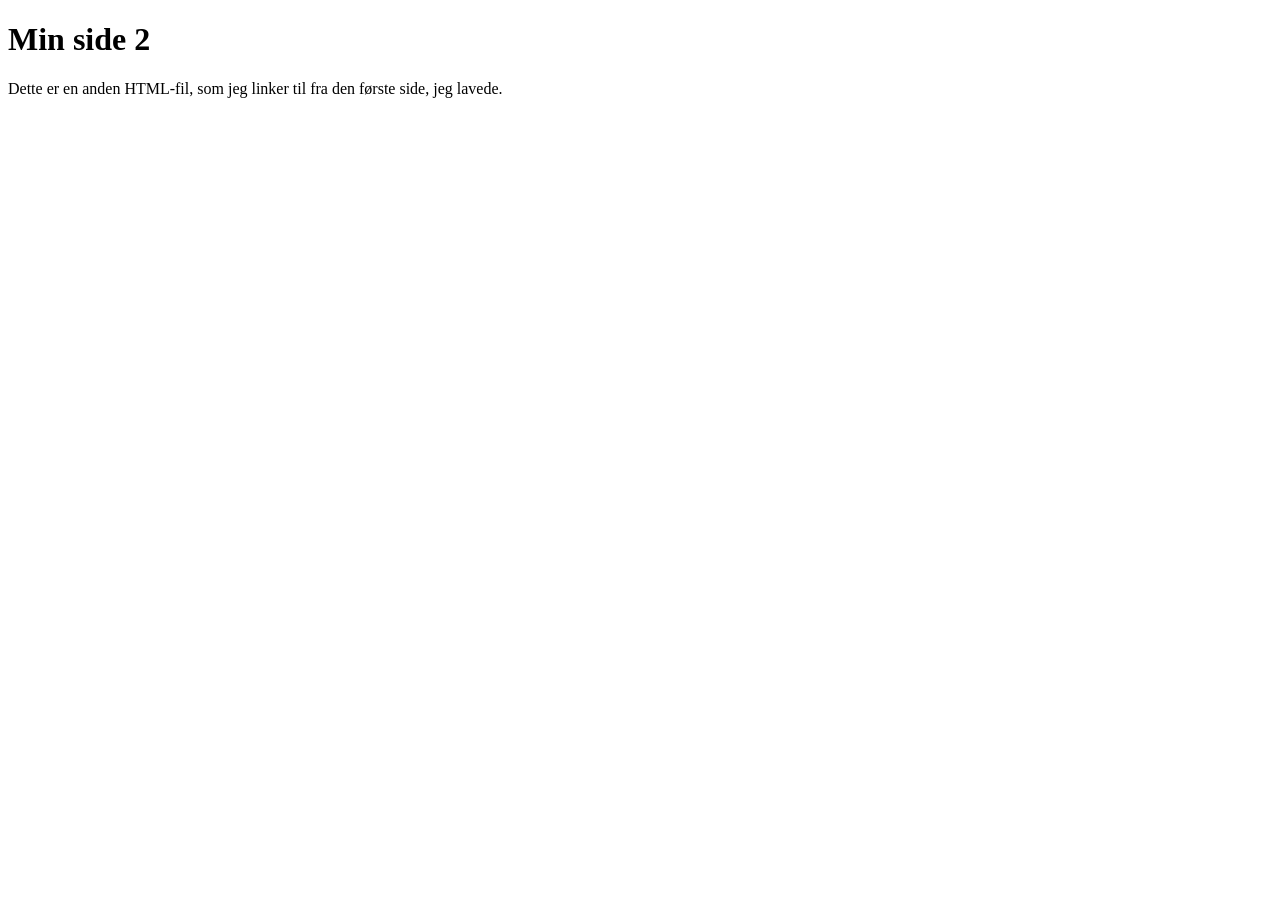
==== foerste-hjemmeside/side-2.html @ b4ac00a5 "kode 06.10.26" ====
<!DOCTYPE html>
<html lang="da">
<head>
    <meta charset="UTF-8">
    <meta name="viewport" content="width=device-width, initial-scale=1.0">
    <title>Side 2</title>
</head>
<body>
    <h1>Min side 2</h1>
    <p>Dette er en anden HTML-fil, som jeg linker til fra den første side, jeg lavede.</p>
</body>
</html>
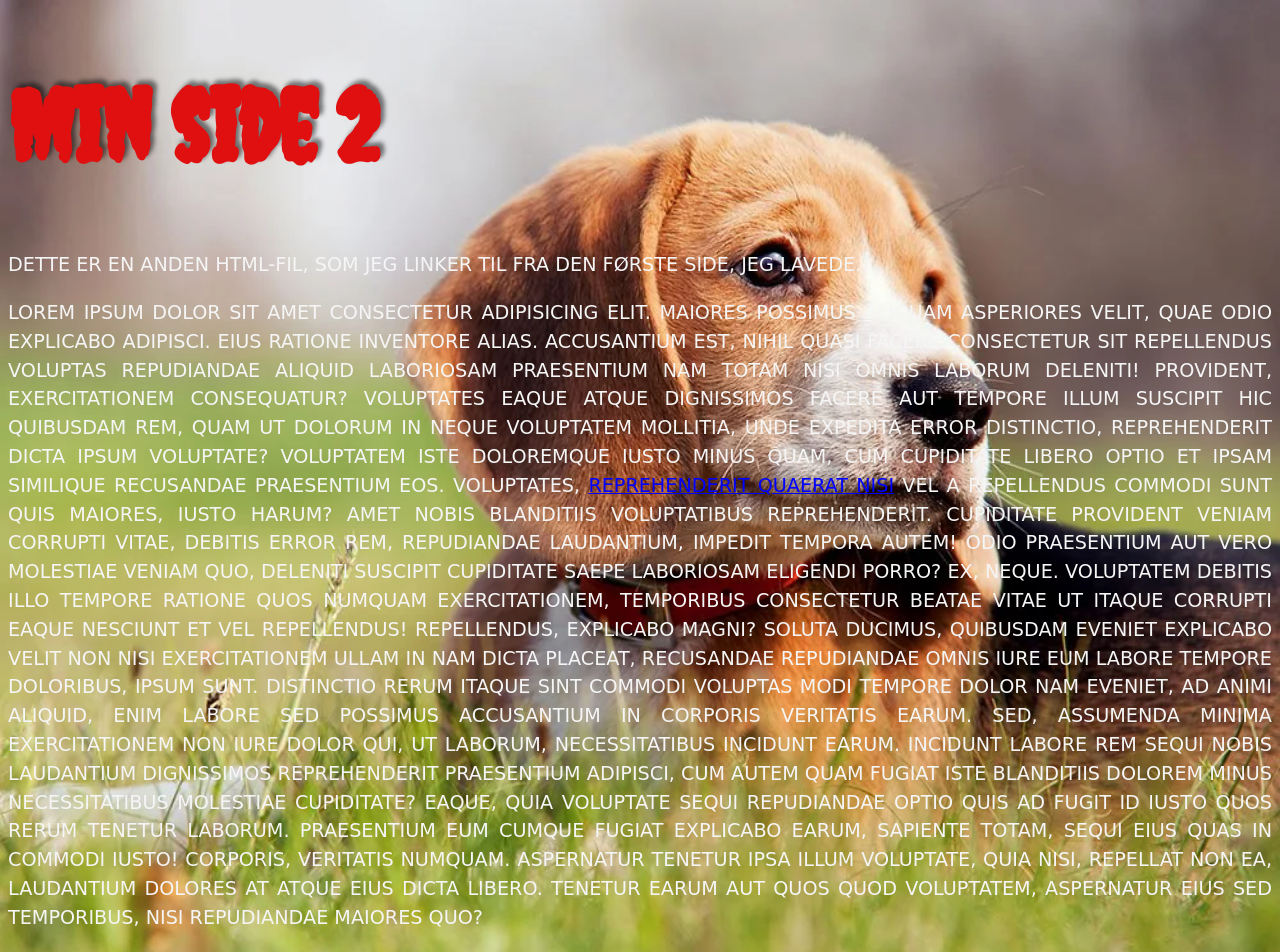
==== commit 6b8366c2: "-" ====
--- a/foerste-hjemmeside/side-2.html
+++ b/foerste-hjemmeside/side-2.html
@@ -4,9 +4,14 @@
     <meta charset="UTF-8">
     <meta name="viewport" content="width=device-width, initial-scale=1.0">
     <title>Side 2</title>
+    <link href="style.css" rel="stylesheet">
+    <link rel="preconnect" href="https://fonts.googleapis.com">
+    <link rel="preconnect" href="https://fonts.gstatic.com" crossorigin>
+    <link href="https://fonts.googleapis.com/css2?family=Creepster&display=swap" rel="stylesheet">
 </head>
 <body>
     <h1>Min side 2</h1>
     <p>Dette er en anden HTML-fil, som jeg linker til fra den første side, jeg lavede.</p>
+    <p>Lorem ipsum dolor sit amet consectetur adipisicing elit. Maiores possimus aliquam asperiores velit, quae odio explicabo adipisci. Eius ratione inventore alias. Accusantium est, nihil quasi facere consectetur sit repellendus voluptas repudiandae aliquid laboriosam praesentium nam totam nisi omnis laborum deleniti! Provident, exercitationem consequatur? Voluptates eaque atque dignissimos facere aut tempore illum suscipit hic quibusdam rem, quam ut dolorum in neque voluptatem mollitia, unde expedita error distinctio, reprehenderit dicta ipsum voluptate? Voluptatem iste doloremque iusto minus quam, cum cupiditate libero optio et ipsam similique recusandae praesentium eos. Voluptates, <a href="#">reprehenderit quaerat nisi</a> vel a repellendus commodi sunt quis maiores, iusto harum? Amet nobis blanditiis voluptatibus reprehenderit. Cupiditate provident veniam corrupti vitae, debitis error rem, repudiandae laudantium, impedit tempora autem! Odio praesentium aut vero molestiae veniam quo, deleniti suscipit cupiditate saepe laboriosam eligendi porro? Ex, neque. Voluptatem debitis illo tempore ratione quos numquam exercitationem, temporibus consectetur beatae vitae ut itaque corrupti eaque nesciunt et vel repellendus! Repellendus, explicabo magni? Soluta ducimus, quibusdam eveniet explicabo velit non nisi exercitationem ullam in nam dicta placeat, recusandae repudiandae omnis iure eum labore tempore doloribus, ipsum sunt. Distinctio rerum itaque sint commodi voluptas modi tempore dolor nam eveniet, ad animi aliquid, enim labore sed possimus accusantium in corporis veritatis earum. Sed, assumenda minima exercitationem non iure dolor qui, ut laborum, necessitatibus incidunt earum. Incidunt labore rem sequi nobis laudantium dignissimos reprehenderit praesentium adipisci, cum autem quam fugiat iste blanditiis dolorem minus necessitatibus molestiae cupiditate? Eaque, quia voluptate sequi repudiandae optio quis ad fugit id iusto quos rerum tenetur laborum. Praesentium eum cumque fugiat explicabo earum, sapiente totam, sequi eius quas in commodi iusto! Corporis, veritatis numquam. Aspernatur tenetur ipsa illum voluptate, quia nisi, repellat non ea, laudantium dolores at atque eius dicta libero. Tenetur earum aut quos quod voluptatem, aspernatur eius sed temporibus, nisi repudiandae maiores quo?</p>
 </body>
 </html>
--- a/foerste-hjemmeside/style.css
+++ b/foerste-hjemmeside/style.css
@@ -0,0 +1,40 @@
+h1 {
+    font-family: "Creepster", system-ui;
+    color: rgb(225, 16, 16);
+    font-size: 100px;
+    letter-spacing: -3px;
+    text-shadow: 4px -4px 4px rgba(0, 0, 0, 0.501);
+}
+p {
+    color: whitesmoke;
+    font-family: system-ui;
+    font-size: 1.2em;
+    text-align: justify;
+    /* 150% svarer til halvanden linjeafstand */
+    line-height: 150%;
+    text-transform: uppercase;
+} 
+body {
+    background-color: rgb(214, 193, 234);
+    background-image: url("images/hund.jpg");
+    background-size: cover;
+}
+a {
+    color: brown;
+}
+a:link {
+    color: blue;
+}
+a:visited {
+    color: green;
+}
+a:hover {
+    color: yellow;
+    text-decoration: none;
+    font-weight: bold;
+    letter-spacing: 4px;
+    background-color: blue;
+}
+a:active {
+    color: red;
+}
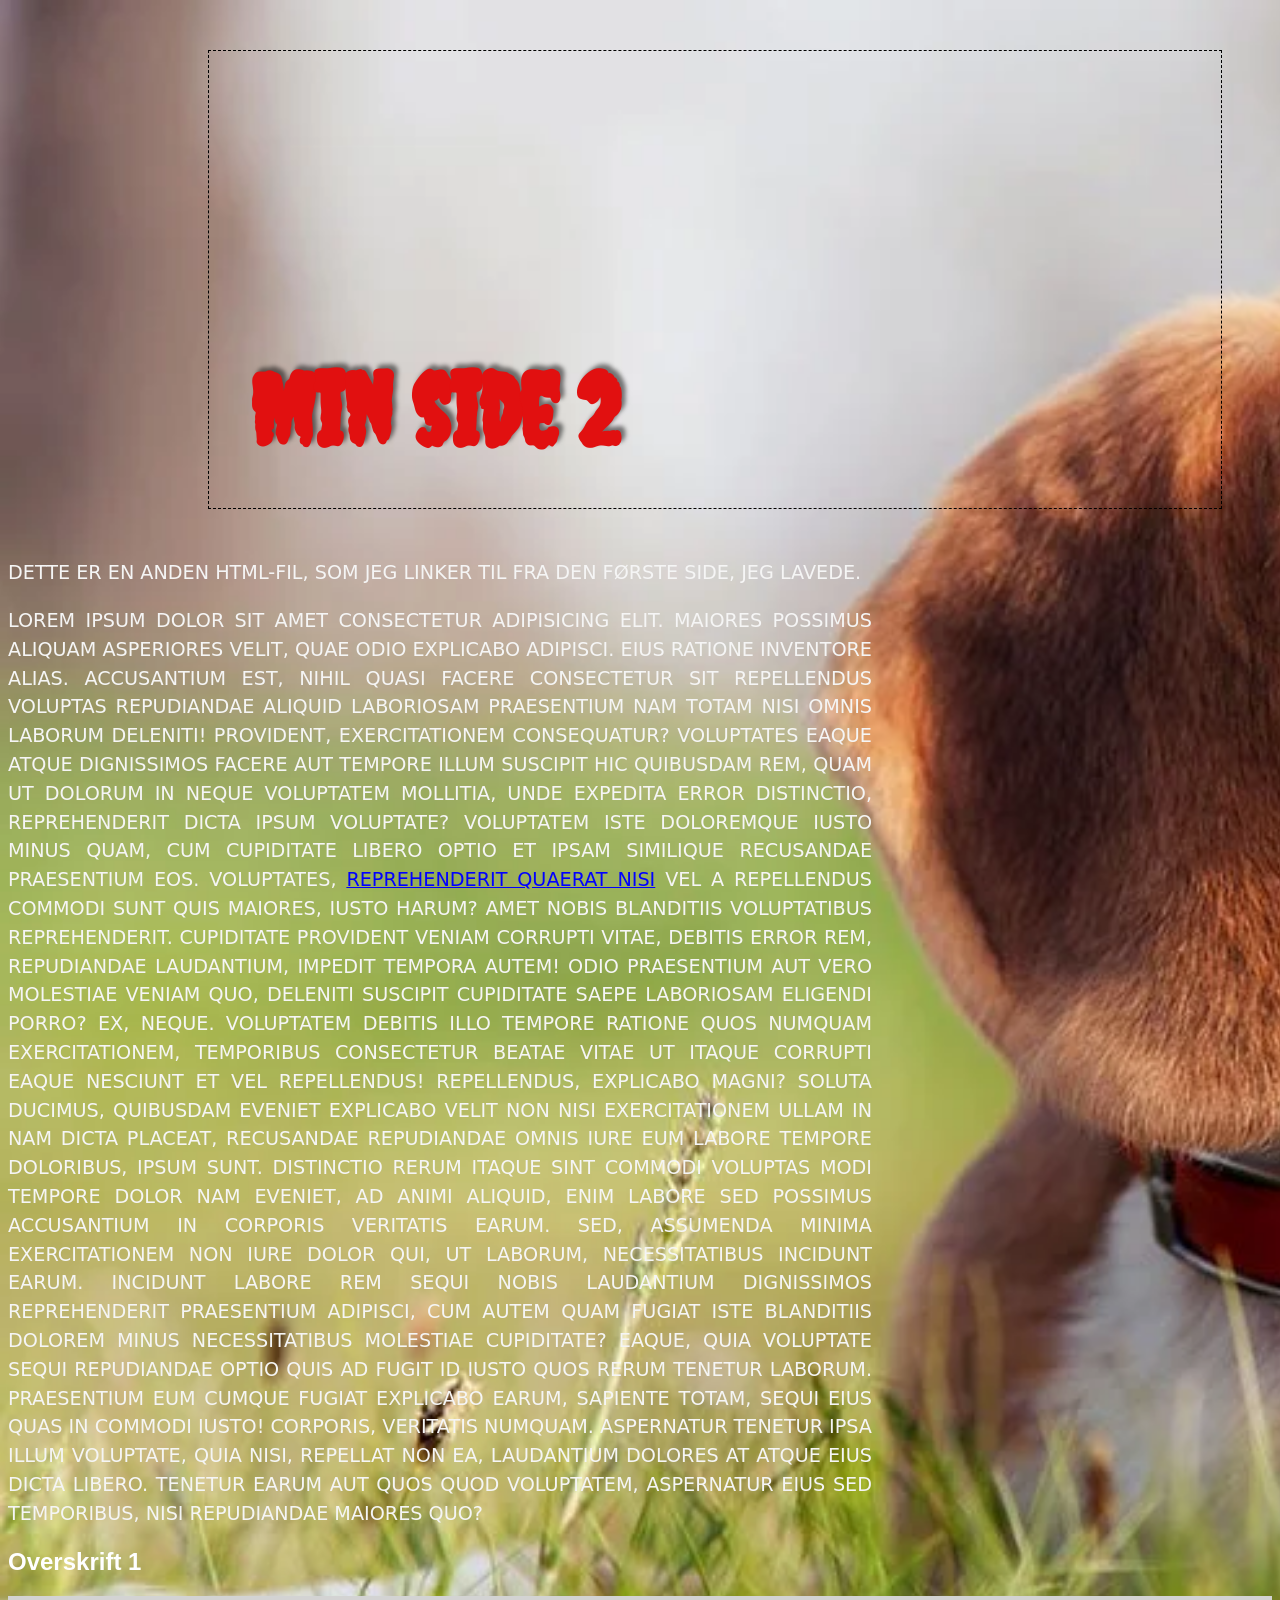
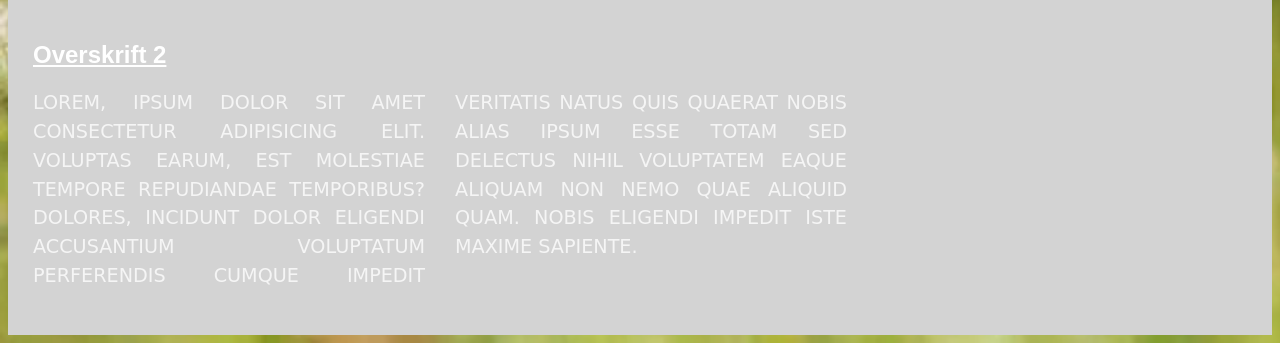
==== commit b46a1487: "-" ====
--- a/foerste-hjemmeside/side-2.html
+++ b/foerste-hjemmeside/side-2.html
@@ -13,5 +13,10 @@
     <h1>Min side 2</h1>
     <p>Dette er en anden HTML-fil, som jeg linker til fra den første side, jeg lavede.</p>
     <p>Lorem ipsum dolor sit amet consectetur adipisicing elit. Maiores possimus aliquam asperiores velit, quae odio explicabo adipisci. Eius ratione inventore alias. Accusantium est, nihil quasi facere consectetur sit repellendus voluptas repudiandae aliquid laboriosam praesentium nam totam nisi omnis laborum deleniti! Provident, exercitationem consequatur? Voluptates eaque atque dignissimos facere aut tempore illum suscipit hic quibusdam rem, quam ut dolorum in neque voluptatem mollitia, unde expedita error distinctio, reprehenderit dicta ipsum voluptate? Voluptatem iste doloremque iusto minus quam, cum cupiditate libero optio et ipsam similique recusandae praesentium eos. Voluptates, <a href="#">reprehenderit quaerat nisi</a> vel a repellendus commodi sunt quis maiores, iusto harum? Amet nobis blanditiis voluptatibus reprehenderit. Cupiditate provident veniam corrupti vitae, debitis error rem, repudiandae laudantium, impedit tempora autem! Odio praesentium aut vero molestiae veniam quo, deleniti suscipit cupiditate saepe laboriosam eligendi porro? Ex, neque. Voluptatem debitis illo tempore ratione quos numquam exercitationem, temporibus consectetur beatae vitae ut itaque corrupti eaque nesciunt et vel repellendus! Repellendus, explicabo magni? Soluta ducimus, quibusdam eveniet explicabo velit non nisi exercitationem ullam in nam dicta placeat, recusandae repudiandae omnis iure eum labore tempore doloribus, ipsum sunt. Distinctio rerum itaque sint commodi voluptas modi tempore dolor nam eveniet, ad animi aliquid, enim labore sed possimus accusantium in corporis veritatis earum. Sed, assumenda minima exercitationem non iure dolor qui, ut laborum, necessitatibus incidunt earum. Incidunt labore rem sequi nobis laudantium dignissimos reprehenderit praesentium adipisci, cum autem quam fugiat iste blanditiis dolorem minus necessitatibus molestiae cupiditate? Eaque, quia voluptate sequi repudiandae optio quis ad fugit id iusto quos rerum tenetur laborum. Praesentium eum cumque fugiat explicabo earum, sapiente totam, sequi eius quas in commodi iusto! Corporis, veritatis numquam. Aspernatur tenetur ipsa illum voluptate, quia nisi, repellat non ea, laudantium dolores at atque eius dicta libero. Tenetur earum aut quos quod voluptatem, aspernatur eius sed temporibus, nisi repudiandae maiores quo?</p>
+    <h2>Overskrift 1</h2>
+    <div class="min-kasse">
+        <h2 id="kirsten">Overskrift 2</h2>
+        <p>Lorem, ipsum dolor sit amet consectetur adipisicing elit. Voluptas earum, est molestiae tempore repudiandae temporibus? Dolores, incidunt dolor eligendi accusantium voluptatum perferendis cumque impedit veritatis natus quis quaerat nobis alias ipsum esse totam sed delectus nihil voluptatem eaque aliquam non nemo quae aliquid quam. Nobis eligendi impedit iste maxime sapiente.</p>
+    </div>
 </body>
 </html>
--- a/foerste-hjemmeside/style.css
+++ b/foerste-hjemmeside/style.css
@@ -4,6 +4,11 @@
     font-size: 100px;
     letter-spacing: -3px;
     text-shadow: 4px -4px 4px rgba(0, 0, 0, 0.501);
+    border: 1px dashed black;
+    padding: 40px;
+    padding-top: 300px;
+    margin: 50px;
+    margin-left: 200px;
 }
 p {
     color: whitesmoke;
@@ -13,6 +18,7 @@
     /* 150% svarer til halvanden linjeafstand */
     line-height: 150%;
     text-transform: uppercase;
+    padding-right: 400px;
 } 
 body {
     background-color: rgb(214, 193, 234);
@@ -34,7 +40,23 @@
     font-weight: bold;
     letter-spacing: 4px;
     background-color: blue;
+    margin-left: 30px;
 }
 a:active {
     color: red;
+}
+h2 {
+    color: white;
+    font-family: Arial, Helvetica, sans-serif;
+}
+#kirsten {
+    text-decoration: underline;
+}
+.min-kasse {
+    background-color: lightgrey;
+    padding: 25px;
+}
+.min-kasse p {
+    column-count: 2;
+    column-gap: 30px;
 }
